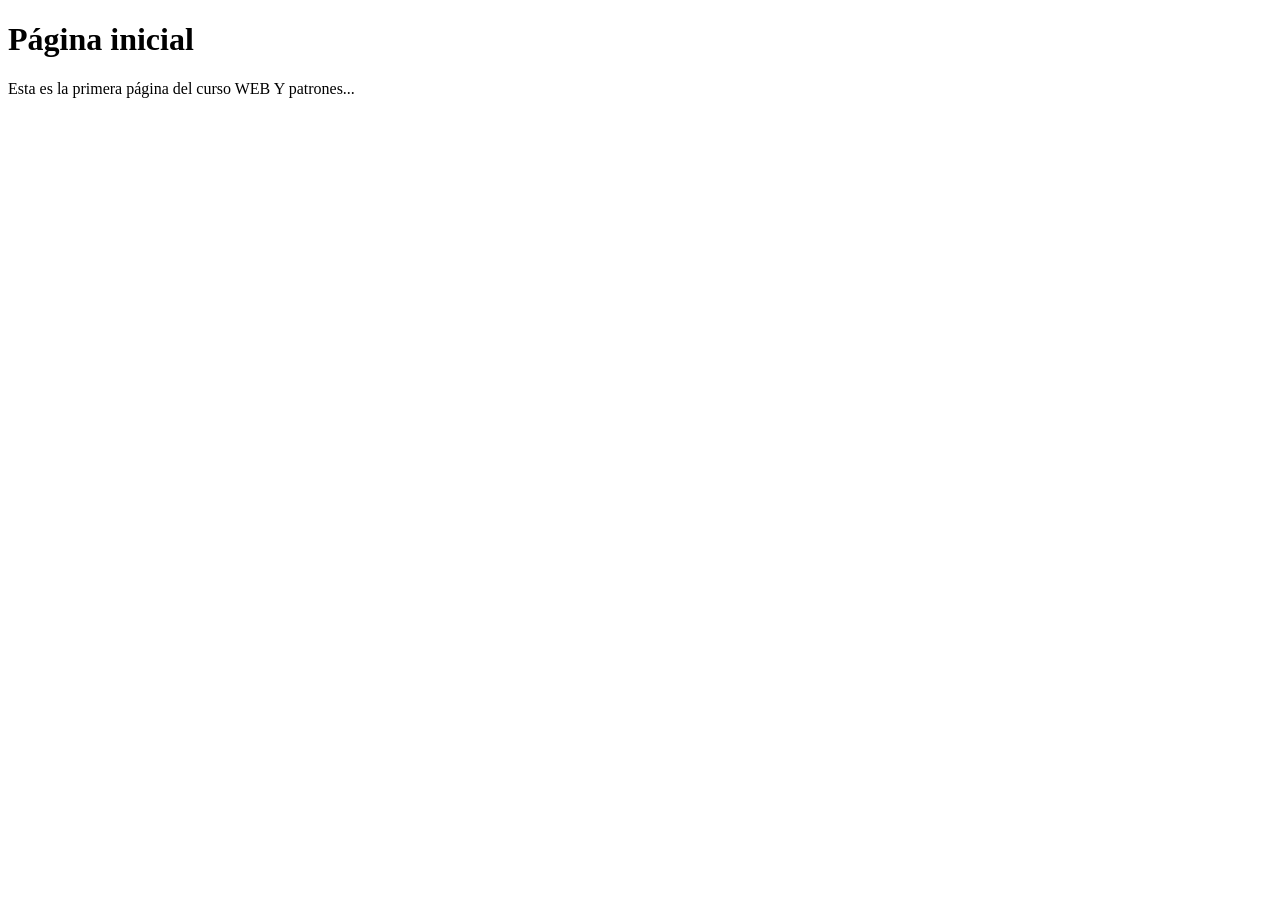
==== src/main/resources/static/index.html @ d663272a "Segundo commit del proyecto Tienda clase de los j ueves" ====
<!DOCTYPE html>
<!--
Click nbfs://nbhost/SystemFileSystem/Templates/Licenses/license-default.txt to change this license
Click nbfs://nbhost/SystemFileSystem/Templates/Other/html.html to edit this template
-->
<html>
    <head>
        <title>TODO supply a title</title>
        <meta charset="UTF-8">
        <meta name="viewport" content="width=device-width, initial-scale=1.0">
    </head>
    <body>
        <h1>Página inicial</h1>
        <p>Esta es la primera página del curso WEB Y patrones...</p>
    </body>
</html>
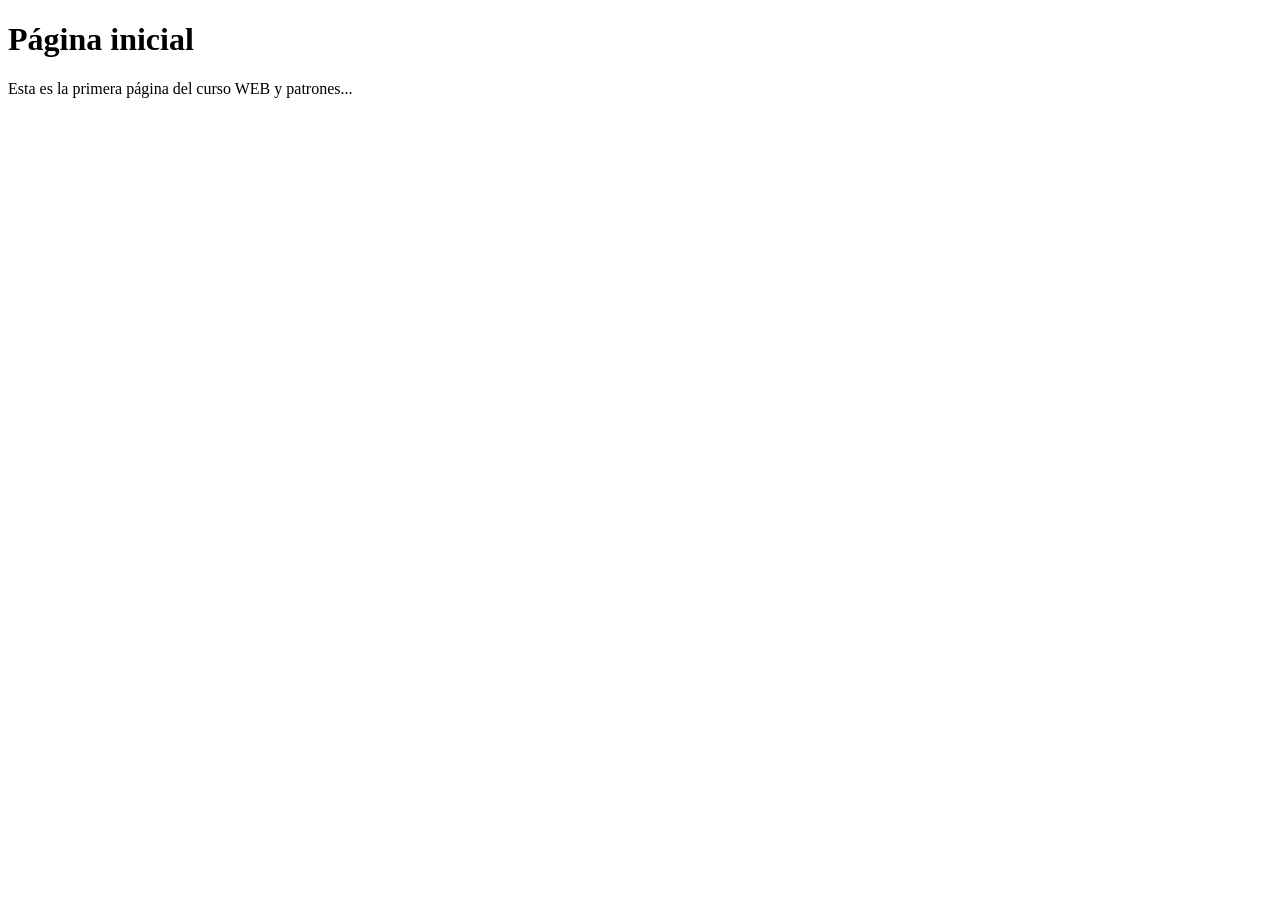
==== commit a258ea1c: "Corrección de ortografía" ====
--- a/src/main/resources/static/index.html
+++ b/src/main/resources/static/index.html
@@ -11,6 +11,6 @@
     </head>
     <body>
         <h1>Página inicial</h1>
-        <p>Esta es la primera página del curso WEB Y patrones...</p>
+        <p>Esta es la primera página del curso WEB y patrones...</p>
     </body>
 </html>
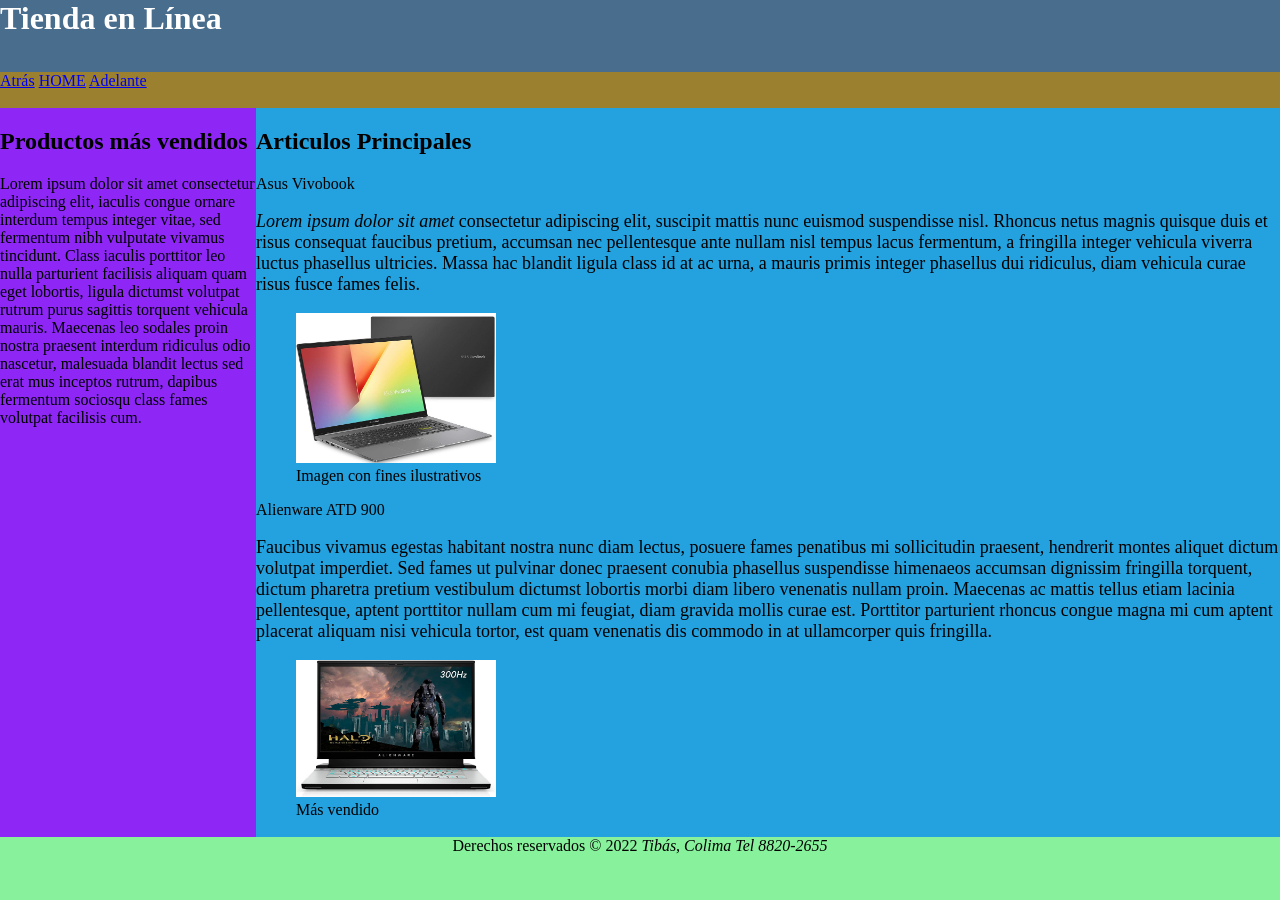
==== commit 0e973c89: "Finalización de la clase 02" ====
--- a/src/main/resources/static/index.html
+++ b/src/main/resources/static/index.html
@@ -1,16 +1,124 @@
 <!DOCTYPE html>
-<!--
-Click nbfs://nbhost/SystemFileSystem/Templates/Licenses/license-default.txt to change this license
-Click nbfs://nbhost/SystemFileSystem/Templates/Other/html.html to edit this template
--->
-<html>
+<html lang="es">
     <head>
-        <title>TODO supply a title</title>
+        <title>Mi primera pagina</title>
         <meta charset="UTF-8">
-        <meta name="viewport" content="width=device-width, initial-scale=1.0">
+        <meta name="description" content="Página de lección 2"/>
+        <meta name="keywords" content="html5, css3, web, fidelitas">
+        <link href="css/estilos.css" rel="stylesheet" type="text/css"/>
     </head>
     <body>
-        <h1>Página inicial</h1>
-        <p>Esta es la primera página del curso WEB y patrones...</p>
+        <!-- Esta etiqueta indica al navegador que es un encabezado -->
+        <header id="encabezado">
+            <h1>Tienda en Línea</h1>
+            <br>
+        </header>
+        <nav id="menu">
+            <a href="Ejemplo9.html">Atrás</a>
+            <a href="index.html">HOME</a>
+            <a href="Ejemplo1.html">Adelante</a>
+        </nav>
+        <aside id="barraLateral">
+            <h2>Productos más vendidos</h2>
+            <p>Lorem ipsum dolor sit amet consectetur adipiscing elit, iaculis congue ornare interdum tempus integer vitae, sed fermentum nibh vulputate vivamus tincidunt. Class iaculis porttitor leo nulla parturient facilisis aliquam quam eget lobortis, ligula dictumst volutpat rutrum purus sagittis torquent vehicula mauris. Maecenas leo sodales proin nostra praesent interdum ridiculus odio nascetur, malesuada blandit lectus sed erat mus inceptos rutrum, dapibus fermentum sociosqu class fames volutpat facilisis cum.</p>
+        </aside>
+        <section id="contenido">
+            <h2>Articulos Principales</h2>
+            <article>
+                <header>Asus Vivobook</header>
+                <p class="descripcion"><cite>Lorem ipsum dolor sit amet</cite> consectetur adipiscing elit, suscipit mattis nunc euismod suspendisse nisl. Rhoncus netus magnis quisque duis et risus consequat faucibus pretium, accumsan nec pellentesque ante nullam nisl tempus lacus fermentum, a fringilla integer vehicula viverra luctus phasellus ultricies. Massa hac blandit ligula class id at ac urna, a mauris primis integer phasellus dui ridiculus, diam vehicula curae risus fusce fames felis.</p>
+                <figure>
+                    <img src="images/Equipo1.jpg" alt="" width="200"/>
+                    <figcaption>Imagen con fines ilustrativos</figcaption>
+                </figure>
+            </article>
+            <article>
+                <header>Alienware ATD 900</header>
+                <p class="descripcion">Faucibus vivamus egestas habitant nostra nunc diam lectus, posuere fames penatibus mi sollicitudin praesent, hendrerit montes aliquet dictum volutpat imperdiet. Sed fames ut pulvinar donec praesent conubia phasellus suspendisse himenaeos accumsan dignissim fringilla torquent, dictum pharetra pretium vestibulum dictumst lobortis morbi diam libero venenatis nullam proin. Maecenas ac mattis tellus etiam lacinia pellentesque, aptent porttitor nullam cum mi feugiat, diam gravida mollis curae est. Porttitor parturient rhoncus congue magna mi cum aptent placerat aliquam nisi vehicula tortor, est quam venenatis dis commodo in at ullamcorper quis fringilla.</p>
+                <figure>
+                    <img src="images/Equipo2.jpg" alt="" width="200"/>
+                    <figcaption>Más vendido</figcaption>
+                </figure>
+            </article>
+            <article>
+                <header>Impresora 3D</header>
+                <p class="descripcion">Placerat id quis quam ante sagittis bibendum tempus nunc, felis sollicitudin pulvinar iaculis metus litora tortor himenaeos, pharetra eu penatibus volutpat ad integer urna. Sapien consequat in sollicitudin vitae dapibus himenaeos felis, venenatis per iaculis taciti cubilia mi. Nullam mi litora convallis ultrices rhoncus habitant mollis vehicula, luctus ullamcorper viverra conubia magna molestie commodo facilisi cubilia, euismod cras curabitur quis semper nam malesuada. Tellus phasellus platea a sagittis justo magnis, venenatis gravida inceptos aenean tincidunt nibh quam, nam facilisi arcu himenaeos in.</p>
+                <figure>
+                    <img src="images/Equipo3.jpg" alt="" width="200"/>
+                    <figcaption>Más económico</figcaption>
+                </figure>
+            </article>
+            <br>
+            <article>
+                <h2>Lineas de productos</h2>
+                <table border="0">
+                    <thead id="encabezadoTabla">
+                        <tr>
+                            <th>Código</th>
+                            <th>Descripción</th>
+                        </tr>
+                    </thead>
+                    <tbody id="tablaResumen">
+                        <tr>
+                            <td>1</td>
+                            <td>Teclados</td>
+                        </tr>
+                        <tr>
+                            <td>2</td>
+                            <td>Monitores</td>
+                        </tr>
+                        <tr>
+                            <td>3</td>
+                            <td>Headsets</td>
+                        </tr>
+                        <tr>
+                            <td>4</td>
+                            <td>Baterias</td>
+                        </tr>
+                        <tr>
+                            <td>5</td>
+                            <td>Mouse</td>
+                        </tr>
+                        <tr>
+                            <td>6</td>
+                            <td>Portatiles</td>
+                        </tr>
+                    </tbody>
+                </table>
+                <br>                
+                <br>
+                <table border="1">
+                    <thead>
+                        <tr>
+                            <th>Título 1</th>
+                            <th colspan="2">Titulo 2</th>
+                        </tr>
+                    </thead>
+                    <tbody>
+                        <tr>
+                            <td>Dato 1</td>
+                            <td>Dato 2</td>
+                            <td rowspan="4">Dato 3</td>
+                        </tr>
+                        <tr>
+                            <td rowspan="3">Dato 4</td>
+                            <td>Dato 5</td>
+                        </tr>
+                        <tr>
+                            <td>Dato 6</td>
+                        </tr>
+                        <tr>
+                            <td>Dato 7</td>
+                        </tr>
+                    </tbody>
+                </table>
+
+            </article>
+            
+
+        </section>
+        <footer id="piePagina">
+            Derechos reservados &COPY; 2022 <address style="display: inline">Tibás, Colima</address> <address style="display: inline">Tel 8820-2655</address>
+        </footer>
     </body>
 </html>
--- a/src/main/resources/static/css/estilos.css
+++ b/src/main/resources/static/css/estilos.css
@@ -0,0 +1,94 @@
+/* 
+    Created on : 3 feb. 2022, 19:02:34
+    Author     : Jonathan Brenes
+*/
+
+#encabezado {
+    position: absolute;
+    top: 0;
+    left: 0;
+    height: 8%;
+    width: 100%;
+    background-color: #496D8D;
+    color: white;
+}
+
+#encabezado h1 {
+    display: inline;
+}
+
+.descripcion {
+    font-size: 18px;
+}
+
+#menu {
+    position: absolute;
+    top: 8%;
+    left: 0;
+    height: 4%;
+    width: 100%;
+    background-color: #9B8030;
+    color: black;
+}
+
+#menu a:visited {
+    color: navy;
+}
+
+#menu a:hover {
+    background: green;
+    color: white;
+}
+
+#barraLateral {
+    position: absolute;
+    top: 12%;
+    left: 0;
+    height: 81%;
+    width: 20%;
+    background-color: #8e27f6;
+    color: black;
+}
+
+#contenido {
+    position: absolute;
+    top: 12%;
+    left: 20%;
+    height: 81%;
+    width: 80%;
+    background-color: #24a1df;
+    color: black;
+    overflow: auto;
+}
+
+#piePagina {
+    position: absolute;
+    bottom: 0;
+    left: 0;
+    height: 7%;
+    width: 100%;
+    background-color: #87f29b;
+    color: black;
+    text-align: center;
+}
+
+#encabezadoTabla {
+    font-size: 20px;
+    background-color: blue;
+    color: yellow;
+}
+
+#tablaResumen tr {
+    font-size: 25px;
+}
+
+#tablaResumen tr:nth-child(odd) {
+    background-color: coral;
+    color: white;
+}
+
+#tablaResumen tr:nth-child(even) {
+    background-color: white;
+    color: #87f29b;
+}
+
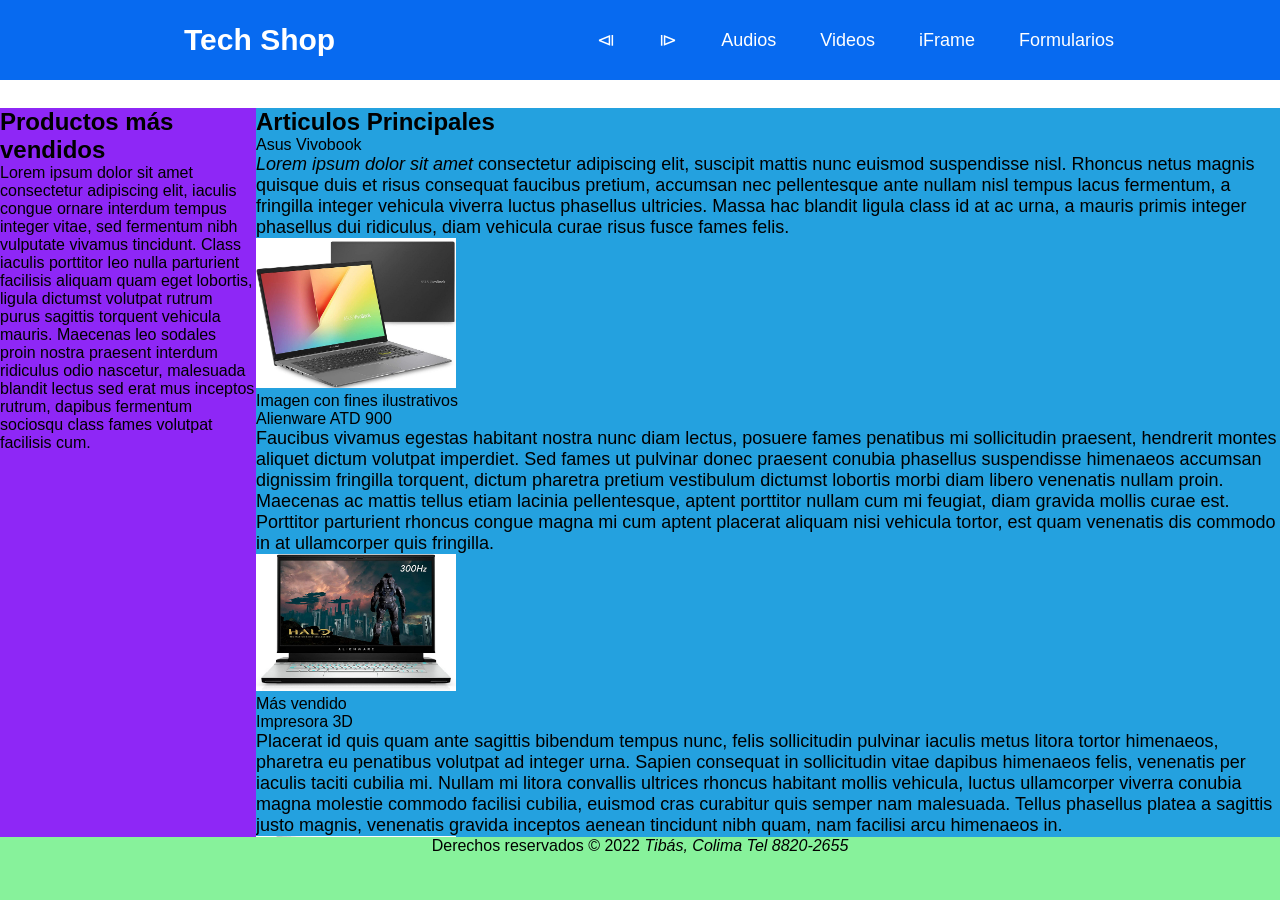
==== commit 0511e047: "Finalización de la clase 03" ====
--- a/src/main/resources/static/index.html
+++ b/src/main/resources/static/index.html
@@ -6,18 +6,22 @@
         <meta name="description" content="Página de lección 2"/>
         <meta name="keywords" content="html5, css3, web, fidelitas">
         <link href="css/estilos.css" rel="stylesheet" type="text/css"/>
+        <link href="css/menu.css" rel="stylesheet" type="text/css"/>
     </head>
     <body>
-        <!-- Esta etiqueta indica al navegador que es un encabezado -->
-        <header id="encabezado">
-            <h1>Tienda en Línea</h1>
-            <br>
+        <header class="header">
+            <nav class="nav">
+                <a href="index.html" class="nav-link logo">Tech Shop</a>
+                <ul class="nav-menu">
+                    <li class="nav-menu-item"><a class="nav-menu-link nav-link" href="Ejemplo9.html">&LeftTriangleBar;</a></li>
+                    <li class="nav-menu-item"><a class="nav-menu-link nav-link" href="Ejemplo1.html">&RightTriangleBar;</a></li>
+                    <li class="nav-menu-item"><a class="nav-menu-link nav-link" href="audios.html">Audios</a></li>
+                    <li class="nav-menu-item"><a class="nav-menu-link nav-link" href="videos.html">Videos</a></li>
+                    <li class="nav-menu-item"><a class="nav-menu-link nav-link" href="iframe.html">iFrame</a></li>
+                    <li class="nav-menu-item"><a class="nav-menu-link nav-link" href="fomrulario.html">Formularios</a></li>
+                </ul>
+            </nav>
         </header>
-        <nav id="menu">
-            <a href="Ejemplo9.html">Atrás</a>
-            <a href="index.html">HOME</a>
-            <a href="Ejemplo1.html">Adelante</a>
-        </nav>
         <aside id="barraLateral">
             <h2>Productos más vendidos</h2>
             <p>Lorem ipsum dolor sit amet consectetur adipiscing elit, iaculis congue ornare interdum tempus integer vitae, sed fermentum nibh vulputate vivamus tincidunt. Class iaculis porttitor leo nulla parturient facilisis aliquam quam eget lobortis, ligula dictumst volutpat rutrum purus sagittis torquent vehicula mauris. Maecenas leo sodales proin nostra praesent interdum ridiculus odio nascetur, malesuada blandit lectus sed erat mus inceptos rutrum, dapibus fermentum sociosqu class fames volutpat facilisis cum.</p>
--- a/src/main/resources/static/css/menu.css
+++ b/src/main/resources/static/css/menu.css
@@ -0,0 +1,60 @@
+* {
+    margin: 0;
+    box-sizing: border-box;
+}
+
+body {
+    font-family: sans-serif;
+    padding: 90px 20px 0;
+}
+
+.header {
+    background-color: #076AF0;
+    height: 80px;
+    position: fixed;
+    top: 0;
+    left: 0;
+    width: 100%;
+}
+
+.nav {
+    display: flex;
+    justify-content: space-between;
+    max-width: 992px;
+    margin: 0 auto;
+}
+
+.nav-link{
+    color: white;
+    text-decoration: none;
+}
+
+.logo {
+    font-size: 30px;
+    font-weight: bold;
+    padding: 0 40px;
+    line-height: 80px;
+}
+
+.nav-menu {
+    display: flex;
+    margin-left: 40px;
+    list-style: none;
+}
+
+.nav-menu-item {
+    font-size: 18px;
+    margin: 0 10px;
+    line-height: 80px;
+    width: max-content;
+}
+
+.nav-menu-item:hover {
+    background-color: #024070;
+    transition: 0.5s;
+}
+
+.nav-menu-link {
+    padding: 8px 12px;
+    border-radius: 4px;
+}
